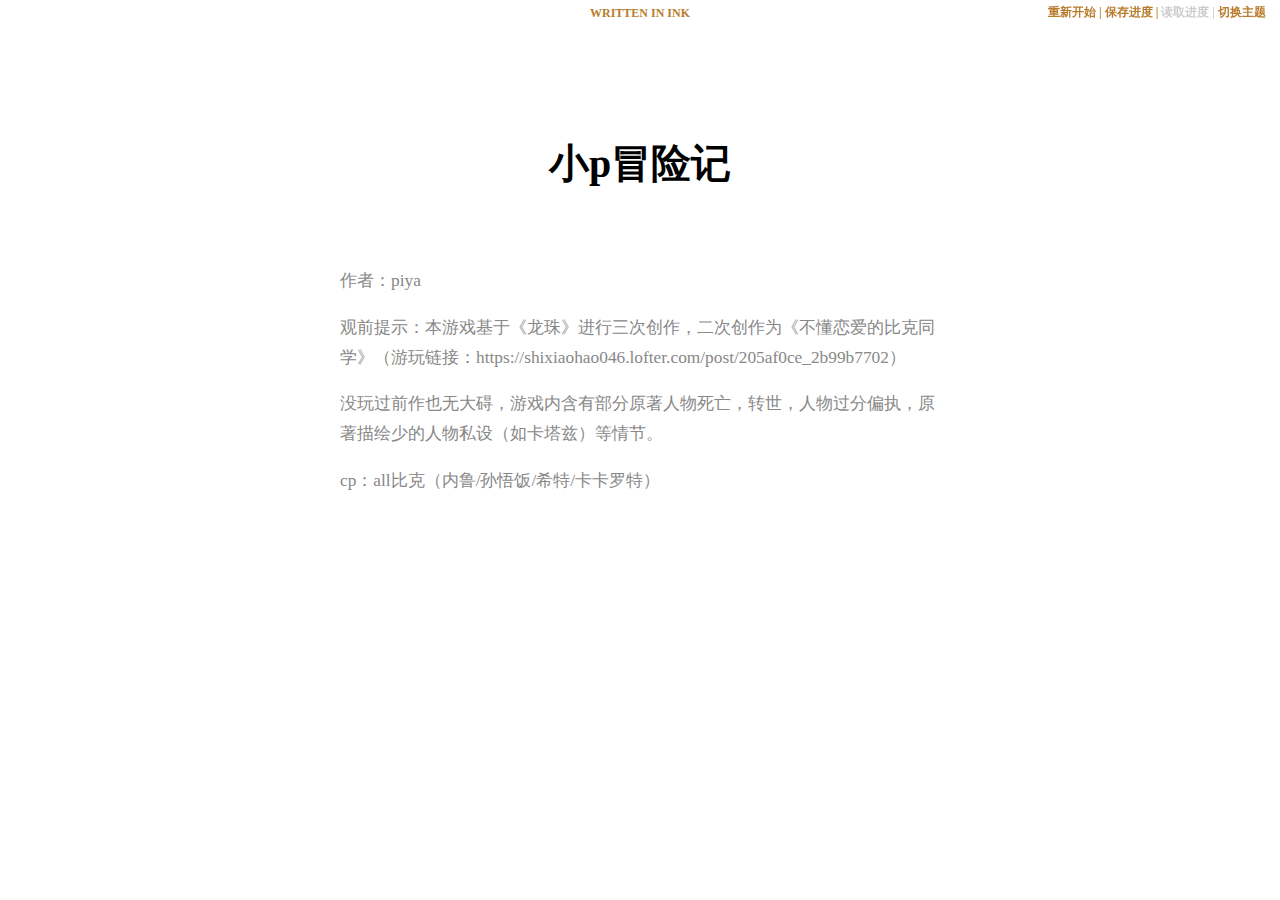
==== 小p冒险记/index.html @ ccd98657 "Add files via upload" ====
﻿<!doctype html>
<html lang="en">
<head>
    <meta charset="utf-8">

    <title>小p冒险记</title>

    <meta name="viewport" content="width=device-width, initial-scale=1.0">

    <link rel="stylesheet" href="style.css">

</head>

<body>
    <div id="save-overlay" class="modal-overlay hidden">
        <div class="modal-container">
            <div class="modal-header">
                <h2>存档列表</h2>
                <button class="close-button">×</button>
            </div>
            <div class="slot-list" id="save-slot-list">
                <!-- 存档列表将由 JavaScript 动态生成 -->
            </div>
        </div>
    </div>

    <div id="load-overlay" class="modal-overlay hidden">
        <div class="modal-container">
            <div class="modal-header">
                <h2>读档列表</h2>
                <button class="close-button">×</button>
            </div>
            <div class="slot-list" id="load-slot-list">
                <!-- 读档列表将由 JavaScript 动态生成 -->
            </div>
        </div>
    </div>
    
    <img alt="" id="bg_img" class="bg" />
    <div class="outerContainer">
        <h3 class="written-in-ink"><a href="https://www.inklestudios.com/ink">WRITTEN IN INK</a></h3>

        <div id="controls" class="buttons">
          <a id="rewind" title="重新开始">重新开始</a>
          <a id="save" title="保存进度">保存进度</a>
          <a id="reload" title="读取进度">读取进度</a>
          <a id="theme-switch" title="切换主题">切换主题</a>
        </div>

        <div id="story" class="container">
            <div class="header">
                <h1>小p冒险记</h1>
                <h2 class="byline"></h2>
            </div>
        </div>
    </div>

    <script src="ink.js"></script>
    <script src="小p.js"></script>
    <script src="main.js"></script>
</body>
</html>
---- 小p冒险记/style.css ----
@import url('https://fonts.googleapis.com/css?family=Open+Sans:300,700|Quattrocento:700');

body {
    font-family: "PingFang SC", "Hiragino Sans GB", "Heiti SC", "Microsoft YaHei", "WenQuanYi Micro Hei";
    font-weight: normal;
    background: white;
    overflow: hidden;
}

@media screen and (prefers-reduced-motion: no-preference) {
    body.switched {
        transition: color 0.6s, background-color 0.6s;
    }
}

h1,
h2 {
    text-align: center;
    font-family: "PingFang SC", "Hiragino Sans GB", "Heiti SC", "Microsoft YaHei", "WenQuanYi Micro Hei";
    margin: 0;
    padding: 0;
}

h1 {
    font-size: 30pt;
    margin-bottom: 10px;
}

h2 {
    font-size: 14pt;
    font-style: italic;
    font-family: "PingFang SC", "Hiragino Sans GB", "Heiti SC", "Microsoft YaHei", "WenQuanYi Micro Hei";
    font-weight: lighter;
    color: #BBB;
}

.header {
    padding-top: 3em;
    padding-bottom: 3em;
}

/*
  Built-in class:
    # author: Name
*/
.byline {
    font-style: italic;
}

.written-in-ink {
    z-index: 3;
    font-size: 9pt;
    font-family: "PingFang SC", "Hiragino Sans GB", "Heiti SC", "Microsoft YaHei", "WenQuanYi Micro Hei";
    text-align: center;
    font-weight: 700;
    position: fixed;
    display: block;
    width: 100%;
    background: white;
    margin: 0;
    padding-top: 6px;
    padding-bottom: 6px;
    height: 14px;
    top: 0;
}

@media screen and (prefers-reduced-motion: no-preference) {
    .written-in-ink {
        transition: color 0.6s, background 0.6s;
    }
}

/* 
  Enables <iframe> support work on itch.io when using mobile iOS
*/
.outerContainer {
    position: absolute;
    display: block;
    margin: 0;
    padding: 0;
    -webkit-overflow-scrolling: touch;
    overflow: scroll;
    overflow-x: hidden;
    height: 95%;
    width: 100%;
    top: 0;
    left: 0;
    margin-top: 24px;
    background-size: cover;
    background-repeat: no-repeat;
}

@media screen and (max-width: 980px) {
    .outerContainer {
        margin-top: 44px;
        background-size: cover;
        background-repeat: no-repeat;
    }
}

.container {
    display: block;
    max-width: 600px;
    margin: 0 auto;
    padding: 20px;
    padding-top: 4em;
    /* background: white; */
}

@media screen and (prefers-reduced-motion: no-preference) {
    .switched .container {
        transition: background-color 0.6s;
    }
}

p {
    font-size: 13pt;
    color: #888;
    line-height: 1.7em;
    font-weight: normal;
}

a {
    font-weight: 700;
    color: #b97c2c;
    font-family: "PingFang SC", "Hiragino Sans GB", "Heiti SC", "Microsoft YaHei", "WenQuanYi Micro Hei";
    text-decoration: none;
}

.unclickable {
    font-weight: 700;
    color: #4f3411;
    font-family: "PingFang SC", "Hiragino Sans GB", "Heiti SC", "Microsoft YaHei", "WenQuanYi Micro Hei";
    text-decoration: none;
    cursor: not-allowed;
}

a:hover {
    color: black;
}

@media screen and (prefers-reduced-motion: no-preference) {
    a {
        transition: color 0.6s;
    }

    a:hover {
        transition: color 0.1s;
    }
}

strong {
    color: black;
    font-weight: bold;
}

img {
    display: block;
    margin: 0 auto;
    max-width: 100%;
}

.container .hide {
    opacity: 0.0;
}

.container .invisible {
    display: none;
}

.container>* {
    opacity: 1.0;
}

@media screen and (prefers-reduced-motion: no-preference) {
    .container>* {
        transition: opacity 1.0s;
    }
}

/*
  Class applied to all choices
  (Will always appear inside <p> element by default.)
*/
.choice {
    text-align: center;
    line-height: 1.7em;
}

/* 
  Class applied to first choice
*/
:not(.choice)+.choice {
    padding-top: 1em;
}

/*
  Class applied to choice links
*/
.choice a, .choice span {
    font-size: 15pt;
}

/* 
  Built-in class:
    The End # CLASS: end
*/
.end {
    text-align: center;
    font-weight: bold;
    color: black;
    padding-top: 20px;
    padding-bottom: 20px;
}

#controls {
    z-index: 4;
    font-size: 9pt;
    text-align: center;
    padding-bottom: 6px;
    position: fixed;
    right: 14px;
    top: 4px;
    -webkit-user-select: none;
    user-select: none;
    background: white;
}

@media screen and (prefers-reduced-motion: no-preference) {
    #controls {
        transition: color 0.6s, background 0.6s;
    }
}

#controls [disabled] {
    color: #ccc;
}

#controls>*:not(:last-child):after {
    content: " | ";
}

@media screen and (max-width: 980px) {
    #controls {
        z-index: 2;
        padding-top: 24px;
        top: 0;
        left: 0;
        right: 0;
    }
}

/* 
  Dark Theme (Added in Inky 0.10.0)
    # theme: dark
*/

body.dark {
    background: black;
    color: white;
}

.dark h2 {
    color: #666;
}

.dark .container {
    background: black;
}

.dark .written-in-ink {
    background: black;
}

.dark a {
    color: #cc8f1a;
}
.dark .unclickable{
    color: #c4af87;
    cursor:not-allowed;
}

.dark a:hover {
    color: white;
}

@media screen and (prefers-reduced-motion: no-preference) {
    .dark a {
        transition: color 0.6s;
    }
}

.dark strong {
    color: white;
}

.dark #controls [disabled] {
    color: #444;
}

.dark .end {
    color: white;
}

.dark #controls {
    background: black;
}

.modal-overlay {
    position: fixed;
    top: 0;
    left: 0;
    width: 100%;
    height: 100%;
    background-color: rgba(0, 0, 0, 0.7);
    z-index: 1000;
    display: flex;
    justify-content: center;
    align-items: center;
    opacity: 1;
    transition: opacity 0.2s ease-in;
}

.modal-overlay.hidden {
    opacity: 0;
    pointer-events: none;
}

.modal-container {
    background-color: white;
    width: 80%;
    max-width: 800px;
    max-height: 80vh;
    border-radius: 8px;
    padding: 20px;
    position: relative;
    box-shadow: 0 4px 6px rgba(0, 0, 0, 0.1);
    transform: translateY(0);
    transition: transform 0.2s ease-out;
}

.dark .modal-container {
    background-color: #222;
    color: white;
}

.modal-overlay.hidden .modal-container {
    transform: translateY(20px);
}

.modal-header {
    display: flex;
    justify-content: space-between;
    align-items: center;
    margin-bottom: 20px;
}

.modal-header h2 {
    margin: 0;
}

.close-button {
    background: none;
    border: none;
    font-size: 24px;
    cursor: pointer;
    padding: 0 8px;
    color: #666;
    transition: color 0.2s ease;
}

.close-button:hover {
    color: #000;
}

.dark .close-button {
    color: #999;
}

.dark .close-button:hover {
    color: #fff;
}

/* 添加点击效果 */
.close-button:active {
    transform: scale(0.95);
}

/* 移除按钮的默认外观 */
.close-button:focus {
    outline: none;
}

/* 可选: 添加键盘焦点样式 */
.close-button:focus-visible {
    box-shadow: 0 0 0 2px rgba(66, 153, 225, 0.5);
    border-radius: 4px;
}

.slot-list {
    overflow-y: auto;
    max-height: calc(80vh - 100px);
    padding-right: 10px;
}

.save-slot {
    display: flex;
    padding: 15px;
    border: 1px solid #ddd;
    margin-bottom: 8px;
    border-radius: 4px;
    align-items: center;
}

.save-slot:hover {
    background-color: #f5f5f5;
    transform: translateX(5px);
}

.save-slot .number {
    width: 60px;
    font-weight: bold;
    color: #666;
}

.save-slot .content {
    flex-grow: 1;
    font-size: 14px;
}

.save-slot .time {
    width: 150px;
    text-align: right;
    color: #888;
    font-size: 12px;
}

.empty-slot {
    color: #999;
    background-color: #fafafa;
}

.empty-slot:hover {
    background-color: #f0f0f0;
}

/* 自定义滚动条样式 */
.save-list::-webkit-scrollbar {
    width: 8px;
}

.save-list::-webkit-scrollbar-track {
    background: #f1f1f1;
    border-radius: 4px;
}

.save-list::-webkit-scrollbar-thumb {
    background: #888;
    border-radius: 4px;
}

.save-list::-webkit-scrollbar-thumb:hover {
    background: #555;
}

.new-save {
    border: 2px dashed #ccc;
    background-color: #f9f9f9;
}

.new-save:hover {
    border-color: #999;
    background-color: #f0f0f0;
}

.empty-notice {
    text-align: center;
    padding: 20px;
    color: #666;
    font-style: italic;
}

.dark .new-save {
    border-color: #444;
    background-color: #222;
}

.dark .new-save:hover {
    border-color: #666;
    background-color: #333;
}

.dark .empty-notice {
    color: #999;
}

@keyframes fadeOut {
    from { opacity: 1; }
    to { opacity: 0; }
}

.fade-out {
    animation: fadeOut 0.2s ease-out forwards;
}

.slot-content {
    display: flex;
    flex-grow: 1;
    cursor: pointer;
    align-items: center;
}

.delete-button {
    background: none;
    border: none;
    font-size: 20px;
    cursor: pointer;
    padding: 0 8px;
    color: #999;
    transition: color 0.2s ease;
    margin-left: 10px;
}

.delete-button:hover {
    color: #ff4444;
}

.dark .delete-button {
    color: #666;
}

.dark .delete-button:hover {
    color: #ff6666;
}

/* 新存档按钮不需要删除按钮 */
.new-save .delete-button {
    display: none;
}

/* 背景图 */
.bg {
    visibility: hidden;
    position: absolute;
    left: 0;
    right: 0;
    bottom: 0;
    top: 0;
    height: 100%;
    width: 100%;
    object-fit: cover;
}

/* 定义keyframe动画，命名为blink */
@keyframes blink {
    0% {
        opacity: 1;
    }

    50% {
        opacity: 0;
    }

    100% {
        opacity: 1;
    }
}

/* 添加兼容性前缀 */
@-webkit-keyframes blink {
    0% {
        opacity: 1;
    }

    50% {
        opacity: 0;
    }

    100% {
        opacity: 1;
    }
}

@-moz-keyframes blink {
    0% {
        opacity: 1;
    }

    50% {
        opacity: 0;
    }

    100% {
        opacity: 1;
    }
}

@-ms-keyframes blink {
    0% {
        opacity: 1;
    }

    50% {
        opacity: 0;
    }

    100% {
        opacity: 1;
    }
}

@-o-keyframes blink {
    0% {
        opacity: 1;
    }

    50% {
        opacity: 0;
    }

    100% {
        opacity: 1;
    }
}

/* 定义blink类*/
.blink {
    /* color: red; */
    /* font-size: 46px; */
    -o-animation: blink 1s linear infinite;
    -webkit-animation: blink 1s linear infinite;
    -moz-animation: blink 1s linear infinite;
    -ms-animation: blink 1s linear infinite;
    animation: blink 1s linear infinite;
}

/* 输入框容器样式 */
#input-container {
    display: flex;
    gap: 10px;
    width: 100%;
    margin: 10px 0;
}

/* 输入框样式 */
#input-box {
    flex: 1;
    padding: 10px;
    font-size: 13pt;
    border: 2px solid #b97c2c;
    border-radius: 4px;
    background: white;
    color: #888;
    font-family: inherit;
}

/* 确定按钮样式 */
#input-submit {
    padding: 10px 20px;
    font-size: 13pt;
    background: #b97c2c;
    color: white;
    border: none;
    border-radius: 4px;
    cursor: pointer;
    transition: background-color 0.2s;
}

#input-submit:hover {
    background: #a16923;
}

/* 深色主题样式 */
.dark #input-box {
    background: #222;
    border-color: #cc8f1a;
    color: #fff;
}

.dark #input-submit {
    background: #cc8f1a;
}

.dark #input-submit:hover {
    background: #b37d15;
}

#input-box:focus {
    outline: none;
    border-color: #4a3011;
    box-shadow: 0 0 5px rgba(185, 124, 44, 0.5);
}

.dark #input-box:focus {
    border-color: #e6a01c;
    box-shadow: 0 0 5px rgba(204, 143, 26, 0.5);
}
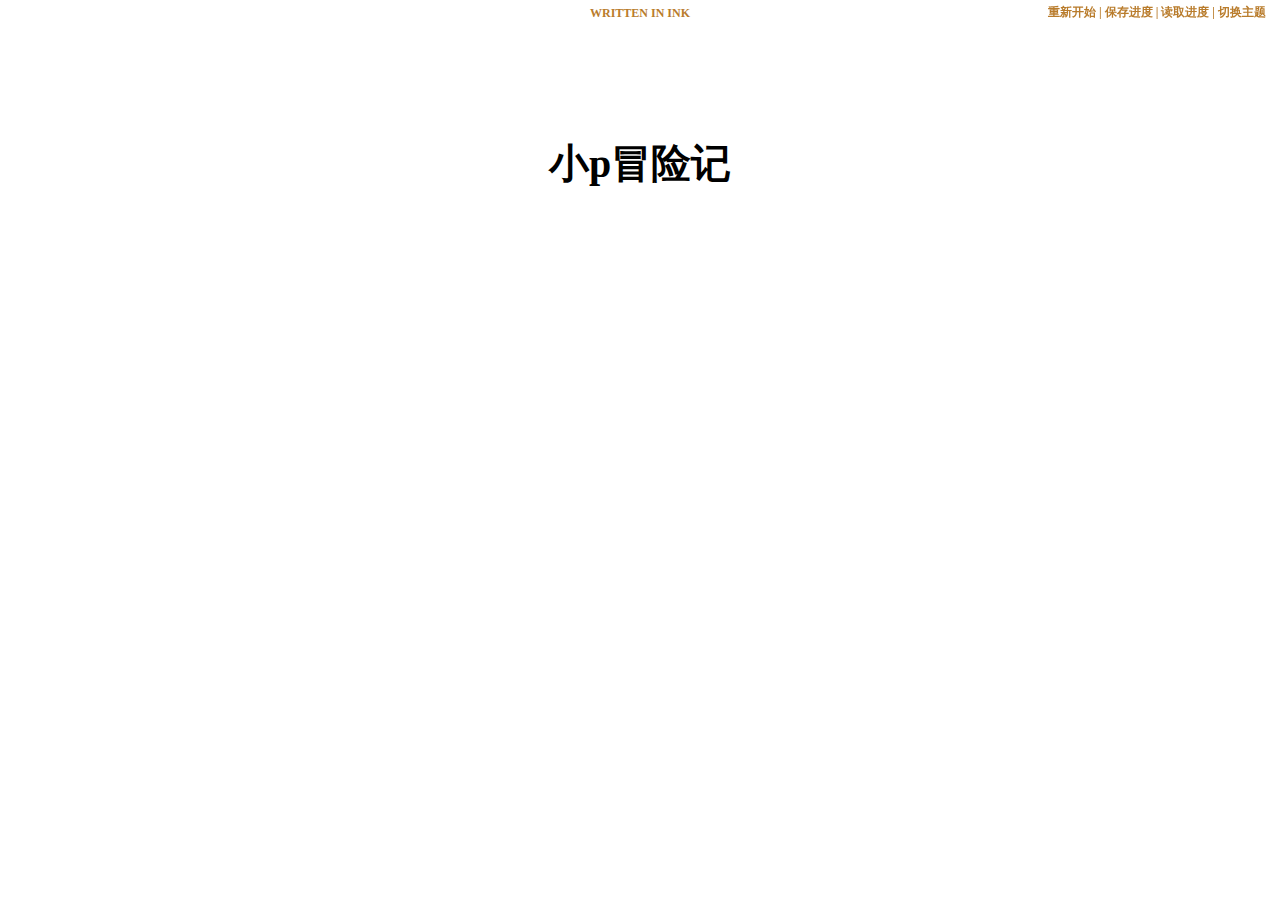
==== commit 6a6783b6: "Update index.html" ====
--- a/小p冒险记/index.html
+++ b/小p冒险记/index.html
@@ -56,7 +56,7 @@
     </div>
 
     <script src="ink.js"></script>
-    <script src="小p.js"></script>
+    <script src="xiaop.js"></script>
     <script src="main.js"></script>
 </body>
 </html>
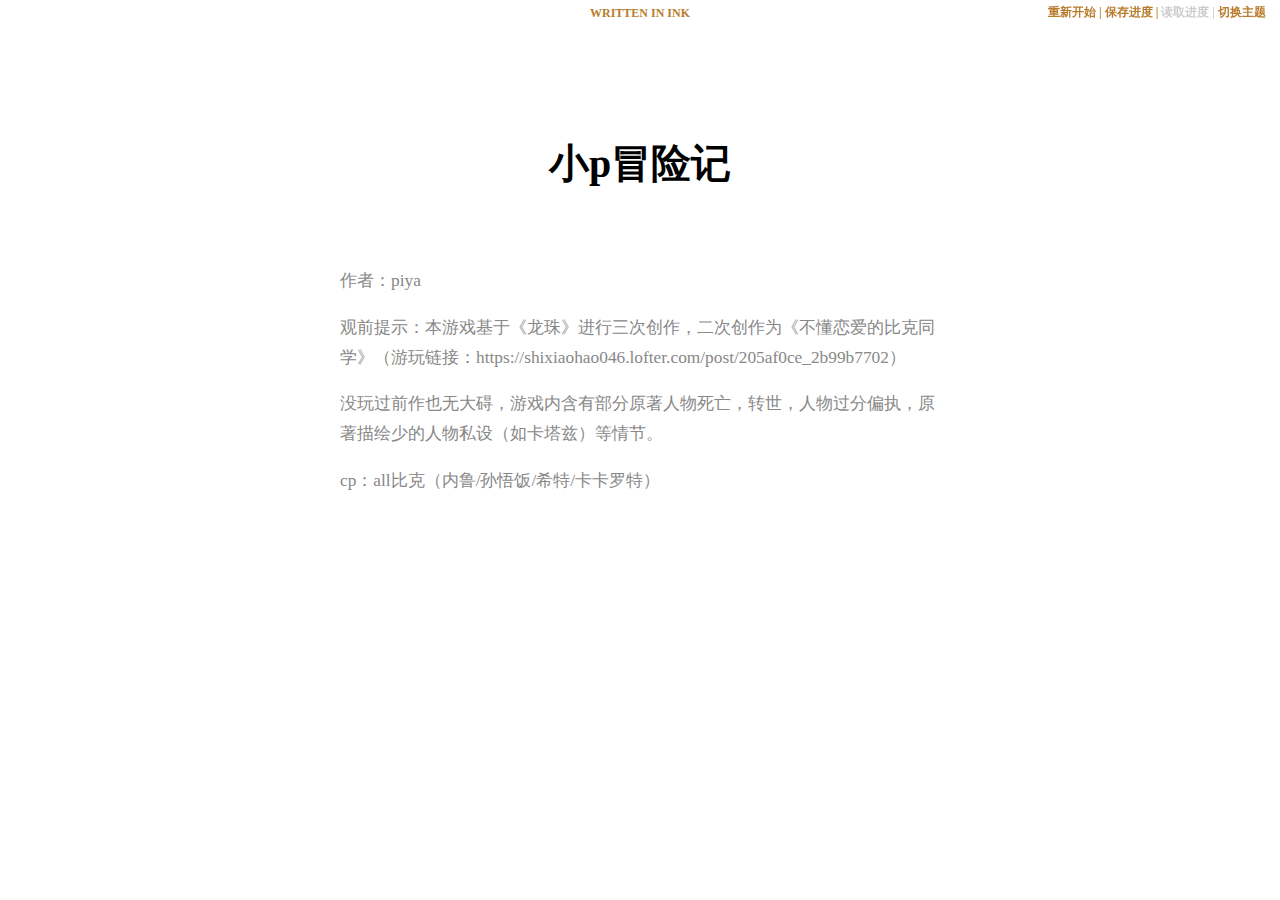
==== commit e908d2c2: "Update index.html" ====
--- a/小p冒险记/index.html
+++ b/小p冒险记/index.html
@@ -56,7 +56,7 @@
     </div>
 
     <script src="ink.js"></script>
-    <script src="xiaop.js"></script>
+    <script src="小p.js"></script>
     <script src="main.js"></script>
 </body>
 </html>
